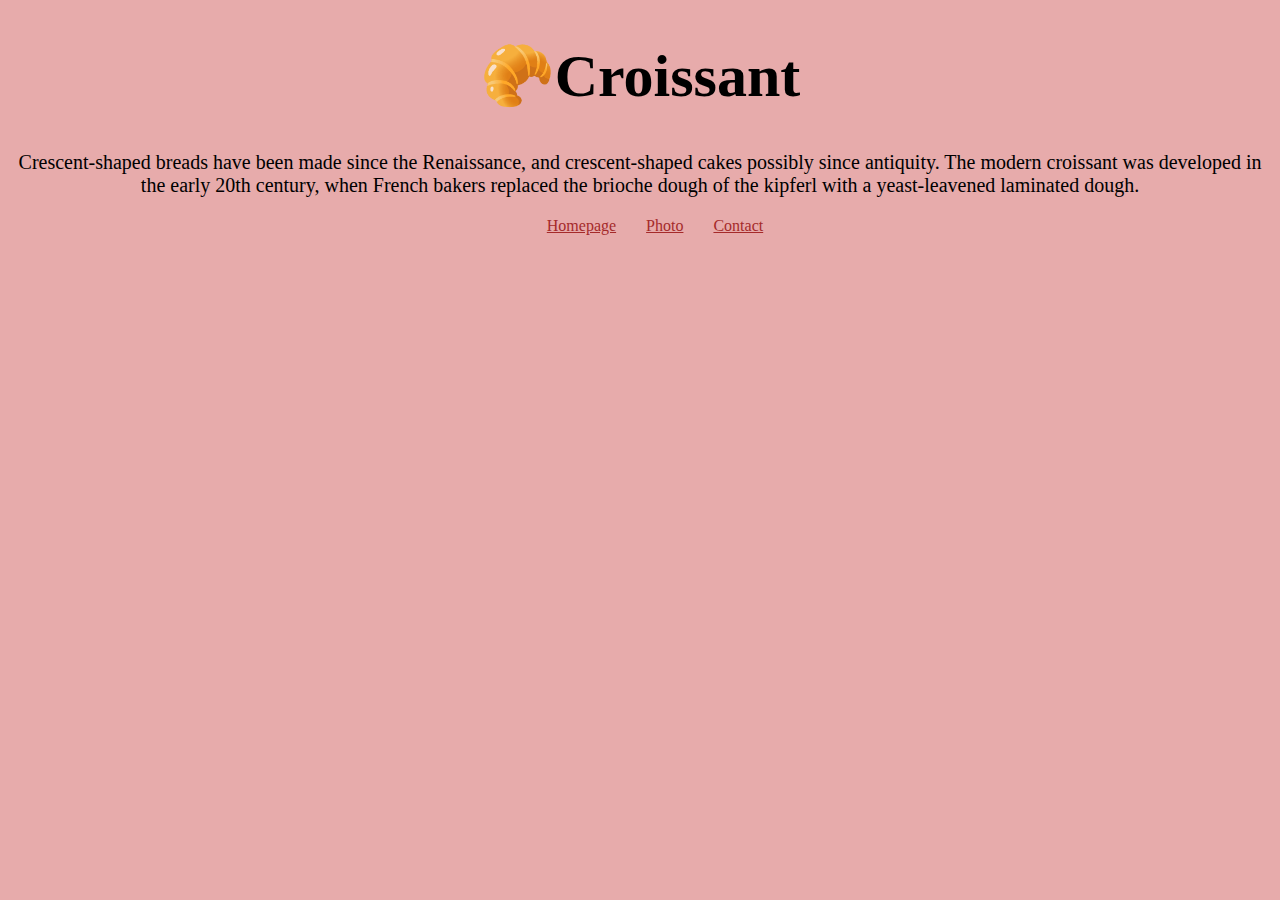
==== index.html @ eaf7d043 "Created basic website structure and styling" ====
<!DOCTYPE html>
<html lang="en">
  <head>
    <meta charset="UTF-8" />
    <meta name="viewport" content="width=device-width, initial-scale=1.0" />
    <link rel="stylesheet" href="/css/styles.css" />
    <title>Home page</title>
  </head>
  <body>
    <h1>🥐Croissant</h1>
    <p>
      Crescent-shaped breads have been made since the Renaissance, and
      crescent-shaped cakes possibly since antiquity. The modern croissant was
      developed in the early 20th century, when French bakers replaced the
      brioche dough of the kipferl with a yeast-leavened laminated dough.
    </p>
    <div class="navigation-links">
      <a href="/">Homepage</a>
      <a href="/photo.html">Photo</a>
      <a href="/contact.html">Contact</a>
    </div>
  </body>
</html>
---- css/styles.css ----
body {
  background-color: rgba(228, 162, 162, 0.904);
}

h1 {
  text-align: center;
  font-size: 60px;
}

h2 {
  text-align: center;
}

p {
  text-align: center;
  font-size: 20px;
}

img {
  max-width: 50%;
  height: auto;
  display: block;
  margin: auto;
  border-radius: 10px;
  margin-bottom: 25px;
}

.navigation-links a {
  margin-left: 30px;
  color: brown;
}

.navigation-links {
  display: flex;
  justify-content: center;
}
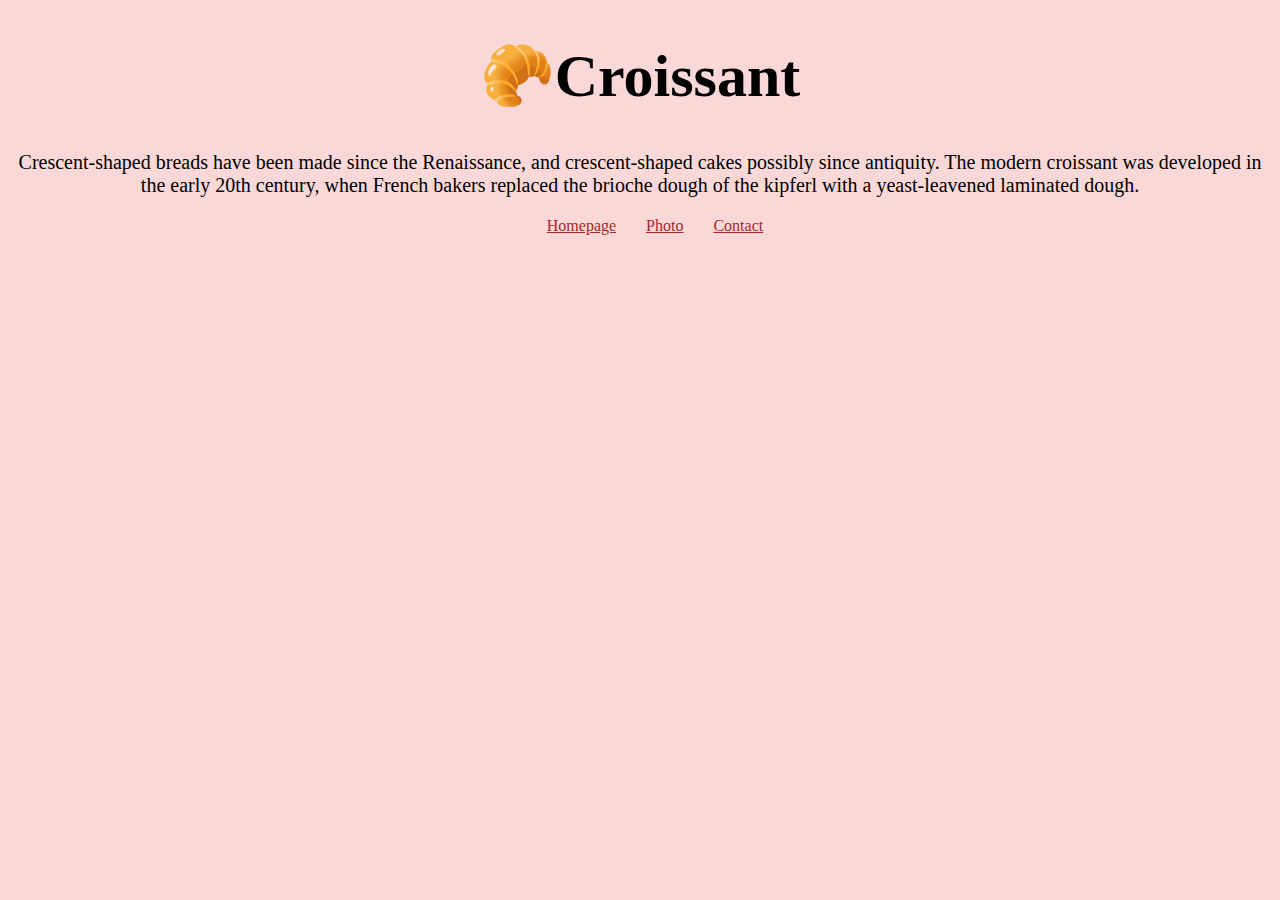
==== commit 67baf472: "Made website SEO-friendly" ====
--- a/index.html
+++ b/index.html
@@ -2,9 +2,12 @@
 <html lang="en">
   <head>
     <meta charset="UTF-8" />
-    <meta name="viewport" content="width=device-width, initial-scale=1.0" />
+    <meta
+      name="description"
+      content="This page shares the history of a croissant"
+    />
     <link rel="stylesheet" href="/css/styles.css" />
-    <title>Home page</title>
+    <title>The history of a croissant</title>
   </head>
   <body>
     <h1>🥐Croissant</h1>
@@ -15,9 +18,9 @@
       brioche dough of the kipferl with a yeast-leavened laminated dough.
     </p>
     <div class="navigation-links">
-      <a href="/">Homepage</a>
-      <a href="/photo.html">Photo</a>
-      <a href="/contact.html">Contact</a>
+      <a href="/" title="homepage">Homepage</a>
+      <a href="/photo.html" title="Croissant photo">Photo</a>
+      <a href="/contact.html" title="email">Contact</a>
     </div>
   </body>
 </html>
--- a/css/styles.css
+++ b/css/styles.css
@@ -1,5 +1,5 @@
 body {
-  background-color: rgba(228, 162, 162, 0.904);
+  background-color: rgba(250, 212, 212, 0.904);
 }
 
 h1 {
